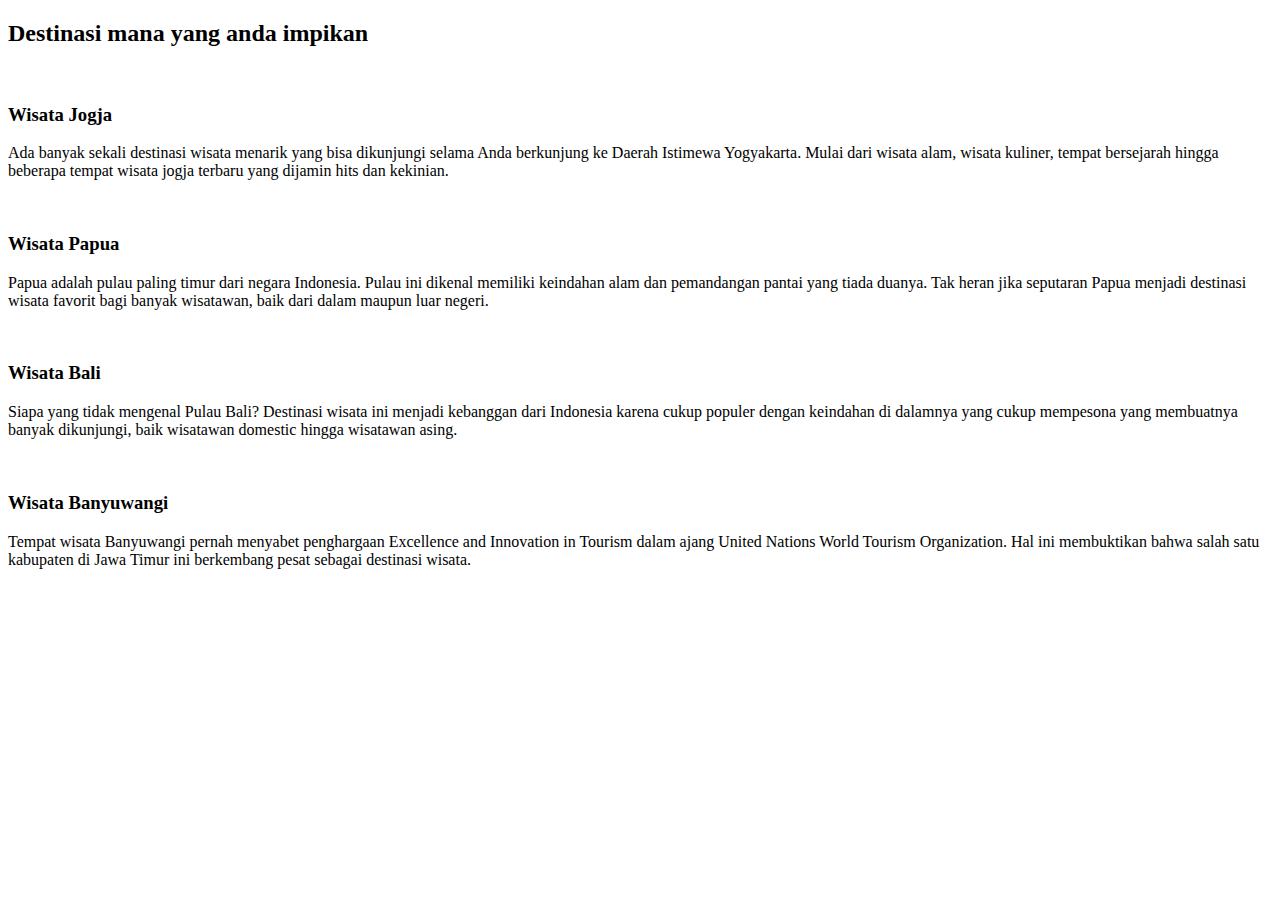
==== docs/index.html @ 85914699 "destinasi" ====
<!DOCTYPE html>
<html>
  <head>
    <meta charset="utf-8">
    <link rel="stylesheet" type="text/css" href="css/konten_wisata.css">
    <link rel="stylesheet" type="text/css" href="css/responsif_konten_wisata.css">
    <title>Progate</title>
  </head>
  <body>
    <div class="destinasi">
        <div class="container">
            <div class="heading">
                <h2>Destinasi mana yang anda impikan</h2>
            </div>
            <div class="contents">
                <div class="content">
                    <div class="content-image">
                        <img src="img/Candi_Prambanan.jpg" alt="">
                        <p></p>
                    </div>
                    <h3>Wisata Jogja</h3>
                    <p>Ada banyak sekali destinasi wisata menarik yang bisa dikunjungi selama Anda berkunjung ke Daerah Istimewa Yogyakarta. Mulai dari wisata alam, wisata kuliner, tempat bersejarah hingga beberapa tempat wisata jogja terbaru yang dijamin hits dan kekinian.</p>
                </div>
                <div class="content">
                    <div class="content-image">
                        <img src="img/destinasi-papua.jpg" alt="">
                        <p></p>
                    </div>
                    <h3>Wisata Papua</h3>
                    <p>Papua adalah pulau paling timur dari negara Indonesia. Pulau ini dikenal memiliki keindahan alam dan pemandangan pantai yang tiada duanya. Tak heran jika seputaran Papua menjadi destinasi wisata favorit bagi banyak wisatawan, baik dari dalam maupun luar negeri.

                    </p>
                </div>
                <div class="content">
                    <div class="content-image">
                        <img src="img/wisata-bali.jpg" alt="">
                        <p></p>
                    </div>
                    <h3>Wisata Bali</h3>
                    <p>Siapa yang tidak mengenal Pulau Bali? Destinasi wisata ini menjadi kebanggan dari Indonesia karena cukup populer dengan keindahan di dalamnya yang cukup mempesona yang membuatnya banyak dikunjungi, baik wisatawan domestic hingga wisatawan asing.</p>
                </div>
                <div class="content">
                    <div class="content-image">
                        <img src="img/Wisata-Banyuwangi.jpg" alt="">
                        <p></p>
                    </div>
                    <h3>Wisata Banyuwangi</h3>
                    <p>Tempat wisata Banyuwangi pernah menyabet penghargaan Excellence and Innovation in Tourism dalam ajang United Nations World Tourism Organization. Hal ini membuktikan bahwa salah satu kabupaten di Jawa Timur ini berkembang pesat sebagai destinasi wisata.</p>
                </div>
            </div>
        </div>

    </div>
  </body>
</html>
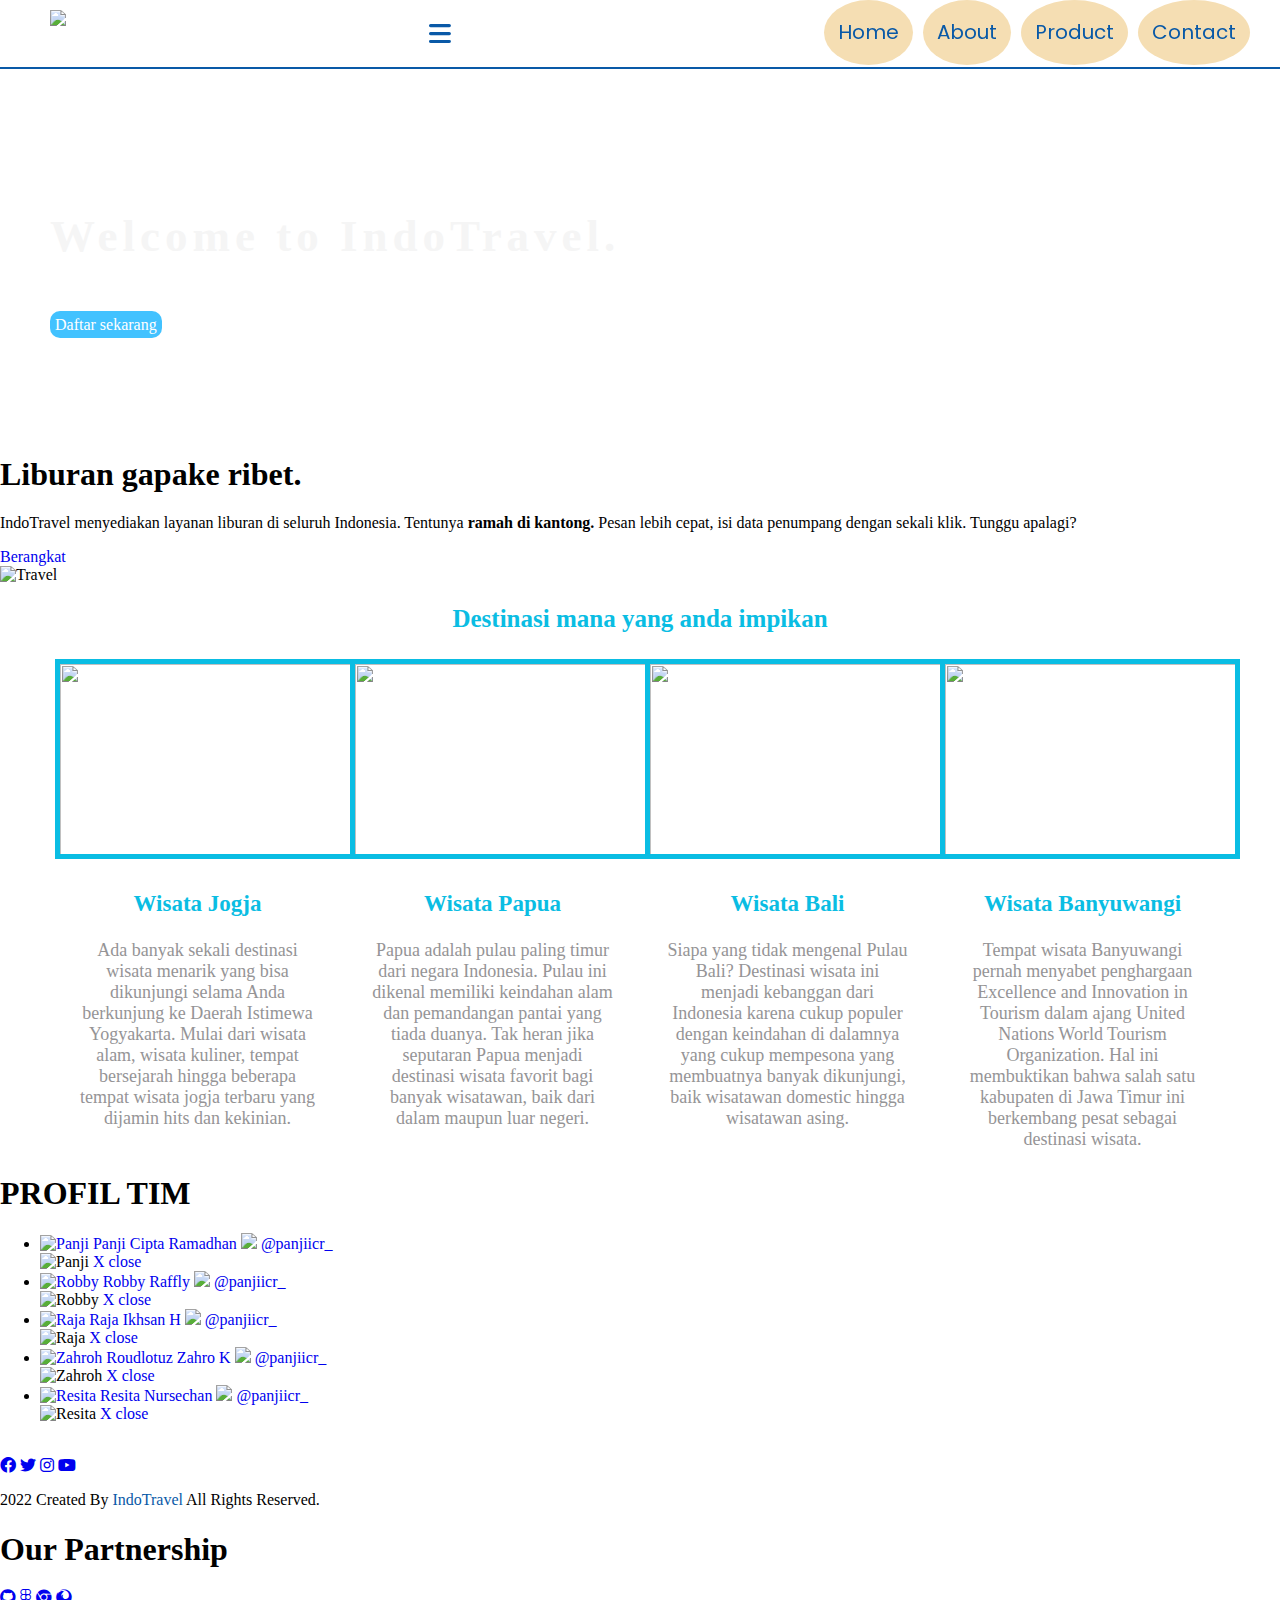
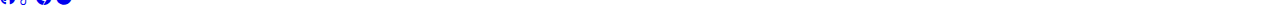
==== commit ae036cb2: "header-update2" ====
--- a/docs/index.html
+++ b/docs/index.html
@@ -2,11 +2,75 @@
 <html>
   <head>
     <meta charset="utf-8">
+    <link rel="stylesheet" type="text/css" href="css/header.css">
     <link rel="stylesheet" type="text/css" href="css/konten_wisata.css">
     <link rel="stylesheet" type="text/css" href="css/responsif_konten_wisata.css">
+    <link rel="stylesheet" type="text/css" href="css/responsif-header.css">
+    <link rel="stylesheet" href="css/profil-style.css">
+    <title>Progate</title>
+
+    <meta http-equiv="X-UA-Compatible" content="IE=edge" />
+    <meta name="viewport" content="width=device-width, initial-scale=1.0" />
+    <link rel="stylesheet" href="style.css" />
+
+	<meta name="viewport" content="width=device-width, initial-scale=1">
+	<meta name="keywords" content="footer, address, phone, icons" />
+
+    <link rel="stylesheet" href="css/footer-style.css">
+	<link rel="stylesheet" href="https://cdnjs.cloudflare.com/ajax/libs/font-awesome/6.0.0/css/all.min.css" integrity="sha512-9usAa10IRO0HhonpyAIVpjrylPvoDwiPUiKdWk5t3PyolY1cOd4DSE0Ga+ri4AuTroPR5aQvXU9xC6qOPnzFeg==" crossorigin="anonymous" referrerpolicy="no-referrer" />
+	<link href='https://fonts.googleapis.com/css?family=Poppins' rel='stylesheet'>
+    
     <title>Progate</title>
   </head>
   <body>
+    <header>
+        <nav class="container">
+            <div class="header-left">
+                <img class="logo" src="img/logo_indotravel.png"> </image>
+            </div>
+            <div class="header-left">
+                <span class="fa fa-bars menu-icon"></span>
+              </div>
+            <div class="menu">
+                <ul> 
+                    <li> <a href="#">Home </a></li>
+                    <li> <a href="#">About </a></li>
+                    <li> <a href="#">Product </a></li>
+                    <li> <a href="#">Contact </a></li>
+                </ul>
+            </div>
+            
+        </nav>
+    </header>
+    
+    <div class="top-wrapper">
+        <div class="container">
+            <h1>Welcome to IndoTravel.</h1>
+            <p>Ayo Wisata asik menjelajahi indonesia bersama Indotravel</p>
+            <div class="indotravel daftar">
+                <a href="#" class="Daftarsekarang"> Daftar sekarang</a>
+            </div>
+            
+        </div>
+    </div> 
+    <section class="main-raja">
+        <div class="container-raja">
+          <div class="content-left">
+            <h1 class="heading">Liburan gapake ribet.</h1>
+            <p class="subheading">
+              IndoTravel menyediakan layanan liburan di seluruh Indonesia.
+              Tentunya <strong>ramah di kantong.</strong> Pesan lebih cepat, isi
+              data penumpang dengan sekali klik. Tunggu apalagi?
+            </p>
+            <a href="#" class="cta">Berangkat</a>
+          </div>
+  
+          <!-- INI GAMBAR -->
+          <div class="content-right">
+            <img src="./img/Travel.png" alt="Travel" />
+          </div>
+        </div>
+    </section>          
     <div class="destinasi">
         <div class="container">
             <div class="heading">
@@ -47,9 +111,102 @@
                     <h3>Wisata Banyuwangi</h3>
                     <p>Tempat wisata Banyuwangi pernah menyabet penghargaan Excellence and Innovation in Tourism dalam ajang United Nations World Tourism Organization. Hal ini membuktikan bahwa salah satu kabupaten di Jawa Timur ini berkembang pesat sebagai destinasi wisata.</p>
                 </div>
-            </div>
-        </div>
-
+                <div class="clean"></div>
+            </div>
+        </div>
     </div>
+
+    <div class="containerr">
+        
+        <h1>PROFIL TIM</h1>
+
+        <ul class="galery">
+            <li>
+                <a href="#gambar-1">
+                    <img src="img/foto/Panji.jpg" alt="Panji">
+                    <span>Panji Cipta Ramadhan</span>
+                    <img src="img/ig.png"> @panjiicr_
+                 </a>
+                    <div class="overlay" id="gambar-1">
+                        <img src="img/foto/foto_full/Panji.JPG" alt="Panji">
+                        <a href="#" class="close">X close</a>
+                    </div>
+            </li>
+            <li>
+                <a href="#gambar-2">
+                    <img src="img/foto/robby.jpg" alt="Robby">
+                    <span>Robby Raffly</span>
+                    <img src="img/ig.png"> @panjiicr_
+                </a>
+                <div class="overlay" id="gambar-2">
+                    <img src="img/foto/foto_full/Robby.jpg" alt="Robby">
+                    <a href="#" class="close">X close</a>
+                </div>
+            </li>
+
+            <li>
+                <a href="#gambar-3">
+                    <img src="img/foto/Raja.jpg" alt="Raja">
+                    <span>Raja Ikhsan H</span>
+                    <img src="img/ig.png"> @panjiicr_
+                </a>
+                <div class="overlay" id="gambar-3">
+                    <img src="img/foto/foto_full/Raja.JPG" alt="Raja">
+                    <a href="#" class="close">X close</a>
+                </div>
+            </li>
+
+            <li>
+                <a href="#gambar-4">
+                    <img src="img/foto/Zahroh.jpg" alt="Zahroh">
+                    <span>Roudlotuz Zahro K</span>
+                    <img src="img/ig.png"> @panjiicr_
+                </a>
+                <div class="overlay" id="gambar-4">
+                    <img src="img/foto/foto_full/Zahroh.jpg" alt="Zahroh">
+                    <a href="#" class="close">X close</a>
+                </div>
+            </li>
+
+            <li>
+                <a href="#gambar-5">
+                    <img src="img/foto/Resita.png" alt="Resita">
+                    <span>Resita Nursechan</span>
+                    <img src="img/ig.png"> @panjiicr_
+                </a>      
+                <div class="overlay" id="gambar-5">
+                    <img src="img/foto/foto_full/Resita.png" alt="Resita">
+                    <a href="#" class="close">X close</a>
+                </div>         
+            </li>
+
+           </ul>
+           <div class="clear"></div>
+        </ul>
+
+    </div>
+    <footer>
+        <div class="footer-container">
+            <div class="left-col">
+                <img src="img/logo_indotravel.png" alt="" class="logo">
+                <div class="social-media">
+                    <a href="#"><i class="fa-brands fa-facebook"></i></a>
+                    <a href="#"><i class="fa-brands fa-twitter"></i></a>
+                    <a href="#"><i class="fa-brands fa-instagram"></i></a>
+                    <a href="#"><i class="fa-brands fa-youtube"></i></a>
+                </div>
+                <p class="rights-text">2022 Created By <span style="color: #0959A7;">IndoTravel</span> All Rights Reserved.</p>
+            </div>
+            <div class="right-col">
+                <h1>Our Partnership</h1>
+                <div class="icons">
+                    <a href="#"><i class="fa-brands fa-github"></i></a>
+                    <a href="#"><i class="fa-brands fa-figma"></i></a>
+                    <a href="#"><i class="fa-brands fa-chrome"></i></a>
+                    <a href="#"><i class="fa-brands fa-firefox"></i></a>
+                </div>
+            </div>
+        </div>
+    </footer>
   </body>
 </html>
--- a/docs/css/header.css
+++ b/docs/css/header.css
@@ -0,0 +1,125 @@
+
+
+header {
+    height: 65px;
+    width: 100%;
+    background-color: rgba(255, 255, 255, 0.712);
+    position :fixed;
+    top: 0;
+    z-index: 10;
+  }
+
+.logo {
+    width: 150px;
+    margin-top: 10px;
+    
+}
+
+.fa {
+    margin-right: 5px;
+  }
+
+.body{
+    margin-left: 20px;    
+    font-family: "poppins";
+}
+
+nav {
+    display: flex;
+    
+    justify-content: space-between;
+    border-bottom:2px solid #0959A7;
+}
+.header-left {
+    float: left;
+  }
+  
+
+.menu {
+   
+   
+    float: right;
+    font-style: normal;
+    font-family: 'poppins';
+    font-weight: 400;
+    font-size: 20px;
+    line-height: 50px;
+    position: sticky;
+    top:0;
+    
+}
+
+.menu ul {
+    list-style-type: none;
+    margin:0;
+    padding:0;
+    overflow: hidden;
+    display: flex;
+
+}
+
+.menu {
+    float: right;
+    margin-right: -25px;
+  }
+
+.menu a { 
+    float: left;
+    font-style:poppins;
+    color: #0959A7;
+    padding: 0px 14px 0px 14px;
+    line-height: 65px;
+    display:block;
+    transition: all 0.5s;
+    background-color: wheat;
+    border-radius: 50%;
+    margin: 0 5px;
+}
+
+menu a:hover{
+    background-color: white;
+    font-weight: bold;
+}
+
+.top-wrapper {
+    padding: 180px 0 100px 0;
+    background-size: cover;
+    color: white;
+    background-image: url(https://images.unsplash.com/photo-1577717903315-1691ae25ab3f?ixlib=rb-1.2.1&ixid=MnwxMjA3fDB8MHxwaG90by1wYWdlfHx8fGVufDB8fHx8&auto=format&fit=crop&w=870&q=80)
+}
+.top-wrapper h1 {
+    color:whitesmoke;
+    font-size: 45px;
+    letter-spacing: 5px;
+    margin-bottom: 10px;
+    display: flex;
+}
+
+.top-wrapper p {
+    opacity: 0.9;
+    margin-bottom: 20px;
+}
+
+.Daftarsekarang {
+    background-color:#42C2FF;
+    margin-right: 20px;
+    color: white;
+    padding: 5px;
+    border-radius: 10px;
+}
+
+.Daftarsekarang:hover{
+    background-color:#a8dff8;
+    
+}
+
+.menu-icon {
+    color: #0959A7;
+    
+    float: right;
+    font-size: 25px;
+    padding: 21px 0;
+    /* Gantikan property display ke none */
+    display: none;
+  }
+  --- a/docs/css/konten_wisata.css
+++ b/docs/css/konten_wisata.css
@@ -0,0 +1,73 @@
+* {
+    box-sizing: border-box;
+  }
+body {
+    margin: 0;
+    font-family: "Lucida Grande";
+  }
+  
+  a {
+    text-decoration: none;
+  }
+
+.container{
+    padding-left: 50px;
+    padding-right: 50px;
+}
+
+.contents {
+    height: 500px;
+    padding-bottom: 80px;
+    background-color: white;
+    text-align:center;
+ }
+  
+
+  
+  .heading h2 {
+    font-size: 25px;
+    text-align: center;
+    color: #0ABDE3;
+  }
+  
+  .content {
+    float: left;
+    width: 25%;
+    padding: 5px;
+    /*border: 1px solid #959496;*/
+  }
+
+  .content-image{
+    position:relative;
+  }
+  .content img{
+      width: 300px;
+      height: 200px;
+      /*border-radius: 50%;*/
+      border: 5px solid #0ABDE3;
+  }
+
+  .content img:hover{
+      opacity: 0.5;
+      width: 320px;
+      /*height: 220px;*/
+  }
+  
+  .content h3{
+    color: #0ABDE3;
+    font-size: 23px;
+  }
+  .content-image p{
+    position:absolute;
+    top:90px;
+    width:100%;
+    color:white;
+  }
+
+ .content p{
+     color: #959496;
+     font-size: 18px;
+     padding-left: 20px;
+     padding-right: 20px;
+ }
+  --- a/docs/css/responsif_konten_wisata.css
+++ b/docs/css/responsif_konten_wisata.css
@@ -0,0 +1,12 @@
+@media (max-width: 1000px) {
+    .content {
+      width: 50%;
+    }
+  }
+  
+  @media (max-width: 800px) {
+    .content {
+      width: 100%;
+    }
+    
+  }--- a/docs/css/responsif-header.css
+++ b/docs/css/responsif-header.css
@@ -0,0 +1,41 @@
+@media all and (max-width: 1000px) {
+    
+    
+    .top-wrapper h1 {
+      font-size: 32px;
+    }
+    
+    .heading h2 {
+      font-size: 20px;
+    }
+  }
+  
+  /* Untuk Smartphone */
+  @media all and (max-width: 670px) {
+    
+    footer {
+      text-align: center;
+    }
+    
+    .top-wrapper {
+      text-align: left;
+    }
+    
+    .menu{
+      display:none;
+    }
+    
+    .menu-icon{
+      display:block;
+    }
+    
+    .top-wrapper h1 {
+      font-size: 24px;
+      line-height: 36px;
+    }
+    
+    .top-wrapper p {
+      font-size: 14px;
+      line-height: 20px;
+    }
+  }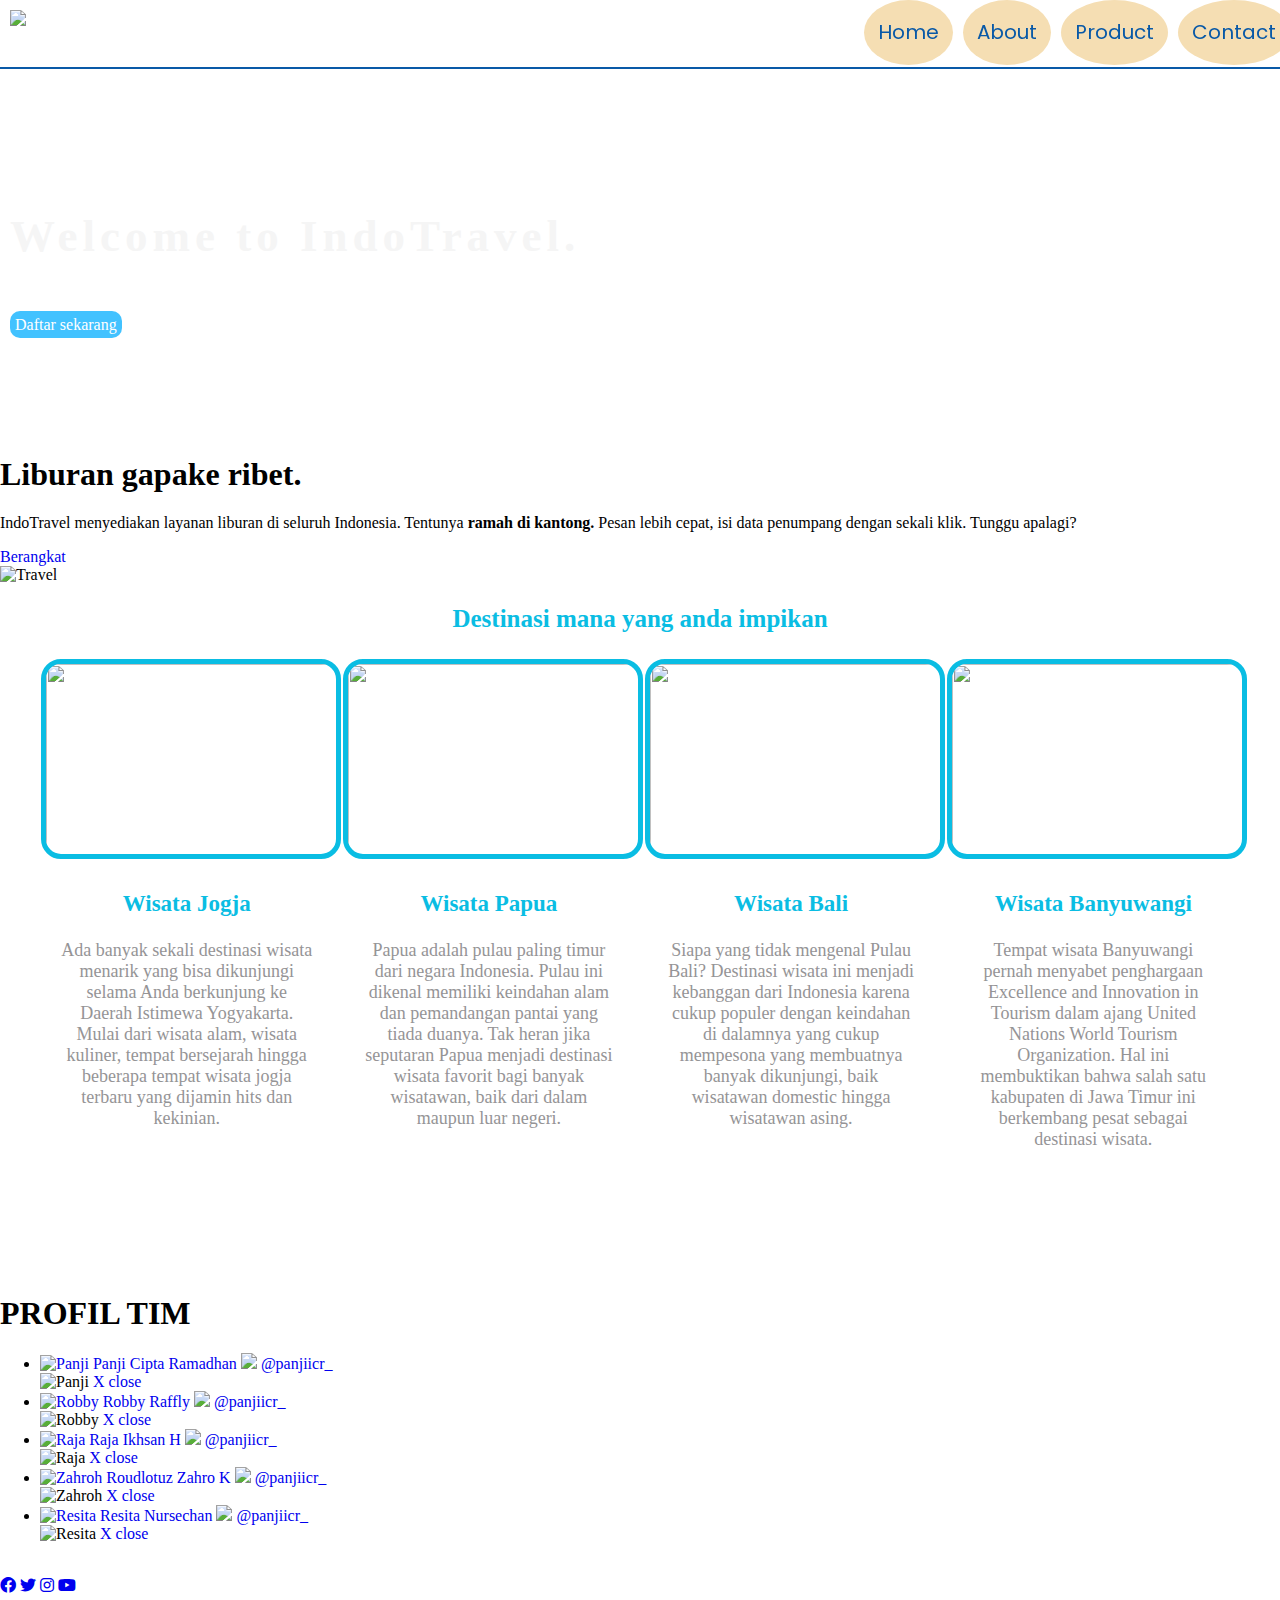
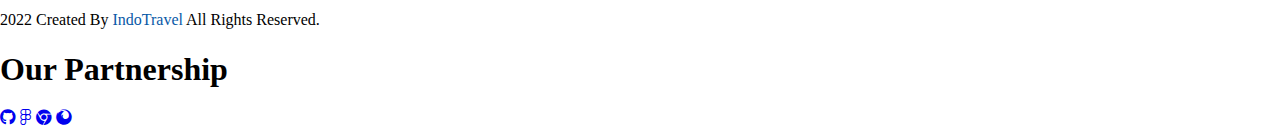
==== commit 36672e75: "update3" ====
--- a/docs/index.html
+++ b/docs/index.html
@@ -28,6 +28,7 @@
             <div class="header-left">
                 <img class="logo" src="img/logo_indotravel.png"> </image>
             </div>
+
             <div class="header-left">
                 <span class="fa fa-bars menu-icon"></span>
               </div>
--- a/docs/css/header.css
+++ b/docs/css/header.css
@@ -114,12 +114,13 @@
 }
 
 .menu-icon {
-    color: #0959A7;
     
+    color: #fcfcfc00;
     float: right;
     font-size: 25px;
     padding: 21px 0;
     /* Gantikan property display ke none */
     display: none;
   }
+
   --- a/docs/css/konten_wisata.css
+++ b/docs/css/konten_wisata.css
@@ -3,22 +3,31 @@
   }
 body {
     margin: 0;
-    font-family: "Lucida Grande";
+  
   }
   
   a {
     text-decoration: none;
   }
-
+.clean{
+  clear:left;
+}
+.destinasi{
+  padding-bottom: 120px;
+  padding-left: 2%;
+  padding-right: 2%;
+  background-color: white;
+  text-align: center;
+}
 .container{
-    padding-left: 50px;
-    padding-right: 50px;
+  width: 100%;
+  padding: 0 10px;
+    margin: 0 auto;
 }
 
 .contents {
     height: 500px;
     padding-bottom: 80px;
-    background-color: white;
     text-align:center;
  }
   
@@ -43,7 +52,7 @@
   .content img{
       width: 300px;
       height: 200px;
-      /*border-radius: 50%;*/
+      border-radius: 20px;
       border: 5px solid #0ABDE3;
   }
 
--- a/docs/css/responsif_konten_wisata.css
+++ b/docs/css/responsif_konten_wisata.css
@@ -1,10 +1,29 @@
 @media (max-width: 1000px) {
     .content {
       width: 50%;
+      margin-bottom: 50px;
+    }
+    .galery {
+      width: 95%;
     }
   }
-  
+
   @media (max-width: 800px) {
+    .galery {
+      width: 70%;
+    }
+
+    .destinasi{
+      height: 800px;
+      margin-bottom: 800px;
+    }
+  }
+
+  @media (max-width: 670px) {
+    .destinasi{
+      height: 1300px;
+      margin-bottom: 1300px;
+    }
     .content {
       width: 100%;
     }
--- a/docs/css/responsif-header.css
+++ b/docs/css/responsif-header.css
@@ -11,7 +11,7 @@
   }
   
   /* Untuk Smartphone */
-  @media all and (max-width: 670px) {
+  @media  (max-width: 670px) {
     
     footer {
       text-align: center;
@@ -26,6 +26,7 @@
     }
     
     .menu-icon{
+      color: #0959A7;
       display:block;
     }
     
